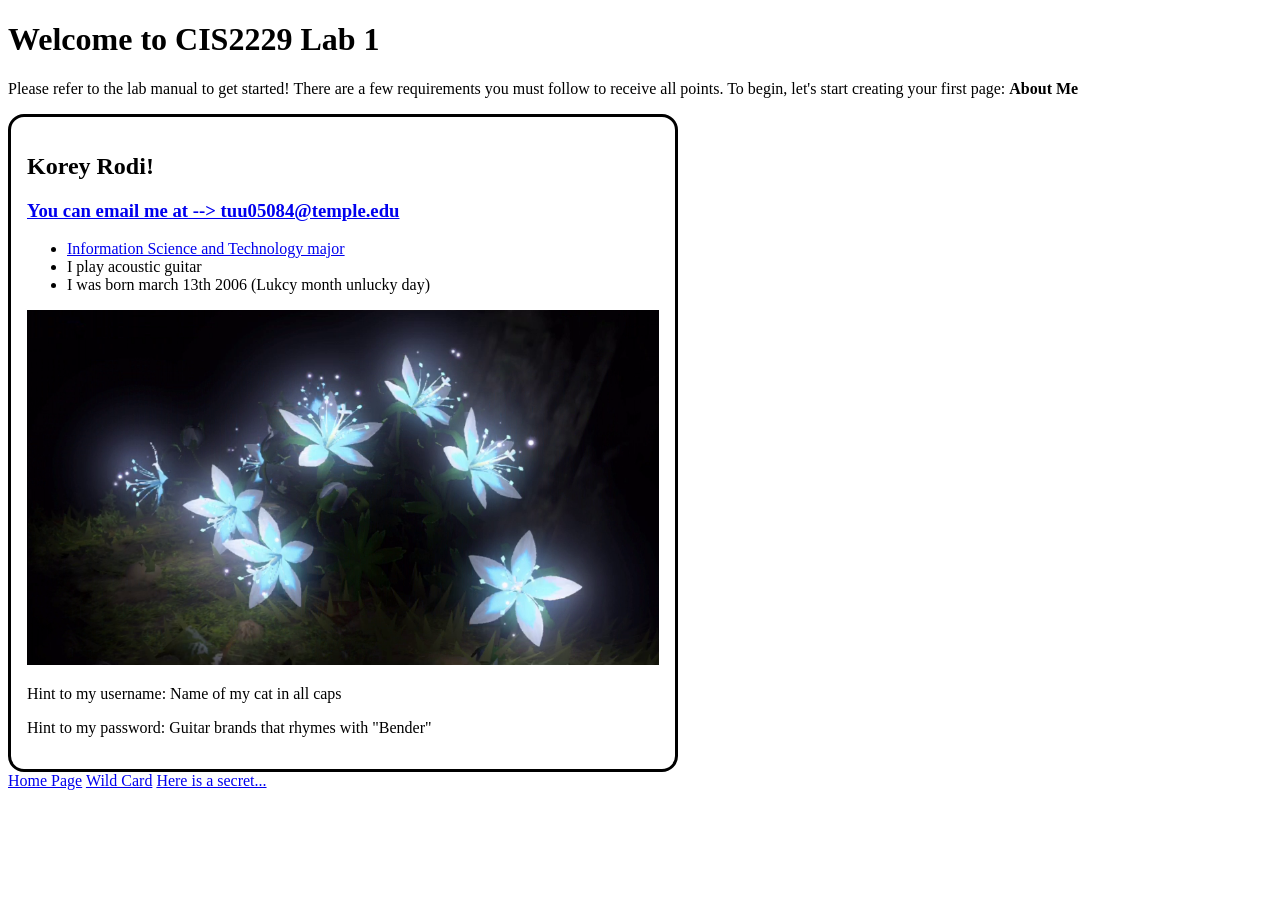
==== Lab 1/index.html @ 2a2323c9 "9/4 These are the changes I made to the lab" ====
<!DOCTYPE html>
<html lang="en">

<head>
    <meta charset="UTF-8">
    <meta name="viewport" content="width=device-width, initial-scale=1.0">

    <!-- Change the title tag. This is the title for the webpage's tab -->
    <title>Lab 1 Korey Rodi</title>

    <!-- We are going to add styling using the external styling method -->
    <link rel="stylesheet" href="./styles/index.css">

</head>

<body>

    <!-- When you are done the lab, please delete the lines below before submitting -->
    <h1> Welcome to CIS2229 Lab 1 </h1>
    <p>Please refer to the lab manual to get started! There are a few requirements
        you must follow to receive all points. To begin, let's start creating your first page: <strong>About Me</strong>
    </p>
    <!-- ^^^ DELETE THE LINES ABOVE THIS COMMENT BEFORE SUBMITTING ^^^ -->

    <!-- Start of About Me Section  -->
    <div id="profileCard">
        <!-- Step 1: Add the contents required for your About Me page. The first requirement has been partially done for you -->
        <h2>Korey Rodi!</h2>

        <!-- Step 2: Add your TU email here -->
        <div id="email_info">
            <h3><a href="mailto:tuu05084@temple.edu">You can email me at --> tuu05084@temple.edu</a></h3>
        </div>

        <!-- Step 3: Add 3 things about you: Fun Fact, Major/Minors and Where you are from -->
        <!-- Note: An unordered list has been created for you below with the Major already populated -->
        <ul id="fun_facts">
            <li> 
                <a target="_blank" 
                    href="https://www.temple.edu/academics/degree-programs/information-science-and-technology-major-st-ist-bs">
                    Information Science and Technology major
                </a>
            </li>

            <!-- Add the next list item tag to add another fact about yourself -->
            <li>I play acoustic guitar</li>
            <li>I was born march 13th 2006 (Lukcy month unlucky day) </li>
        </ul>

        <!-- Here is a set of links that are connected to images. Do whatever you want to these, delete or modify them -->
        <div id="image_links">
            <a target="_blank" href="https://youtu.be/uHGShqcAHlQ?si=S4emKSiV4zqkw3ub">
                <!-- A link is wrapped around an image tag, which allows the user to click on the image and open an external site -->
                <img src="./images/silentprincess.png" />
            </a>
        </div>

        <!-- Step 4: Think of a username and password to use later in the lab. Create hints for them here -->
        <div class="secret_hints">
            <p>Hint to my username: Name of my cat in all caps </p>
            <p>Hint to my password: Guitar brands that rhymes with "Bender" </p>
        </div>

    </div>
    <!-- End of About Me Section -->


    <!-- Step 5: Create two files: wildcard.html and secret.html -->
    <!-- secret.html has already been made for you and is located in the secret folder.
        For the wildcard.html, you can simply copy your index file or create a new page from scratch.
        If you opt to create a page from scratch, here are the steps:
            1. Press the (+New File) in the Explorer 
            2. Name the file "wildcard.html"
            3. In the file, type "!" and press enter to get an HTML template
    -->

    <!-- OPTIONAL Step 5.2: Create two files and put them in the styles folder: wildcard.css and secret.css -->
    <!-- ELSE: Use the same styling sheet: index.css -->

    <!-- Step 6: Create a navigation bar that links all the .html files -->
    <!-- I have added the tags for you already. You just need to link them to the right page.
         The nav tag is special to a regular ole' div,
         in which it is used to define the webpage structure clearly for search engines as well as marking
         the navigation bar properly for accessibility. Feel free to move this navigation section anywhere 
         you want in the code.
    -->
    <nav>
        <a href="index.html">Home Page</a>
        <a href="wildcard.html">Wild Card</a>
        <a href="./secret/secret.html">Here is a secret...</a>
    </nav>

    <!-- Step 7: Modify wildcard.html and secret.html with their corresponding content as stated in the
         lab manual 
    -->

    <!-- Step 8: Go to the styles folder and modify all the .css files you have to match the requirements
         in the lab manual 
    -->

    <!-- FINISH: Ensure that you have done the following:
            + Have three .html files
            + Modified the .css files
            + Fulfilled every requirements in Part 1 of the lab manual
        NOTE: You can still modify your website after doing Part 2 and 3! 
        (optional) Feel free to delete all the comments when you are done 
    -->
</body>

</html>
---- Lab 1/styles/index.css ----
#profileCard {
    justify-self: center;
    width: 50%;
    border: black solid 0.2em;
    border-radius: 1rem;
    padding: 1rem;
}

#profileCard img {
    width: 100%;
}
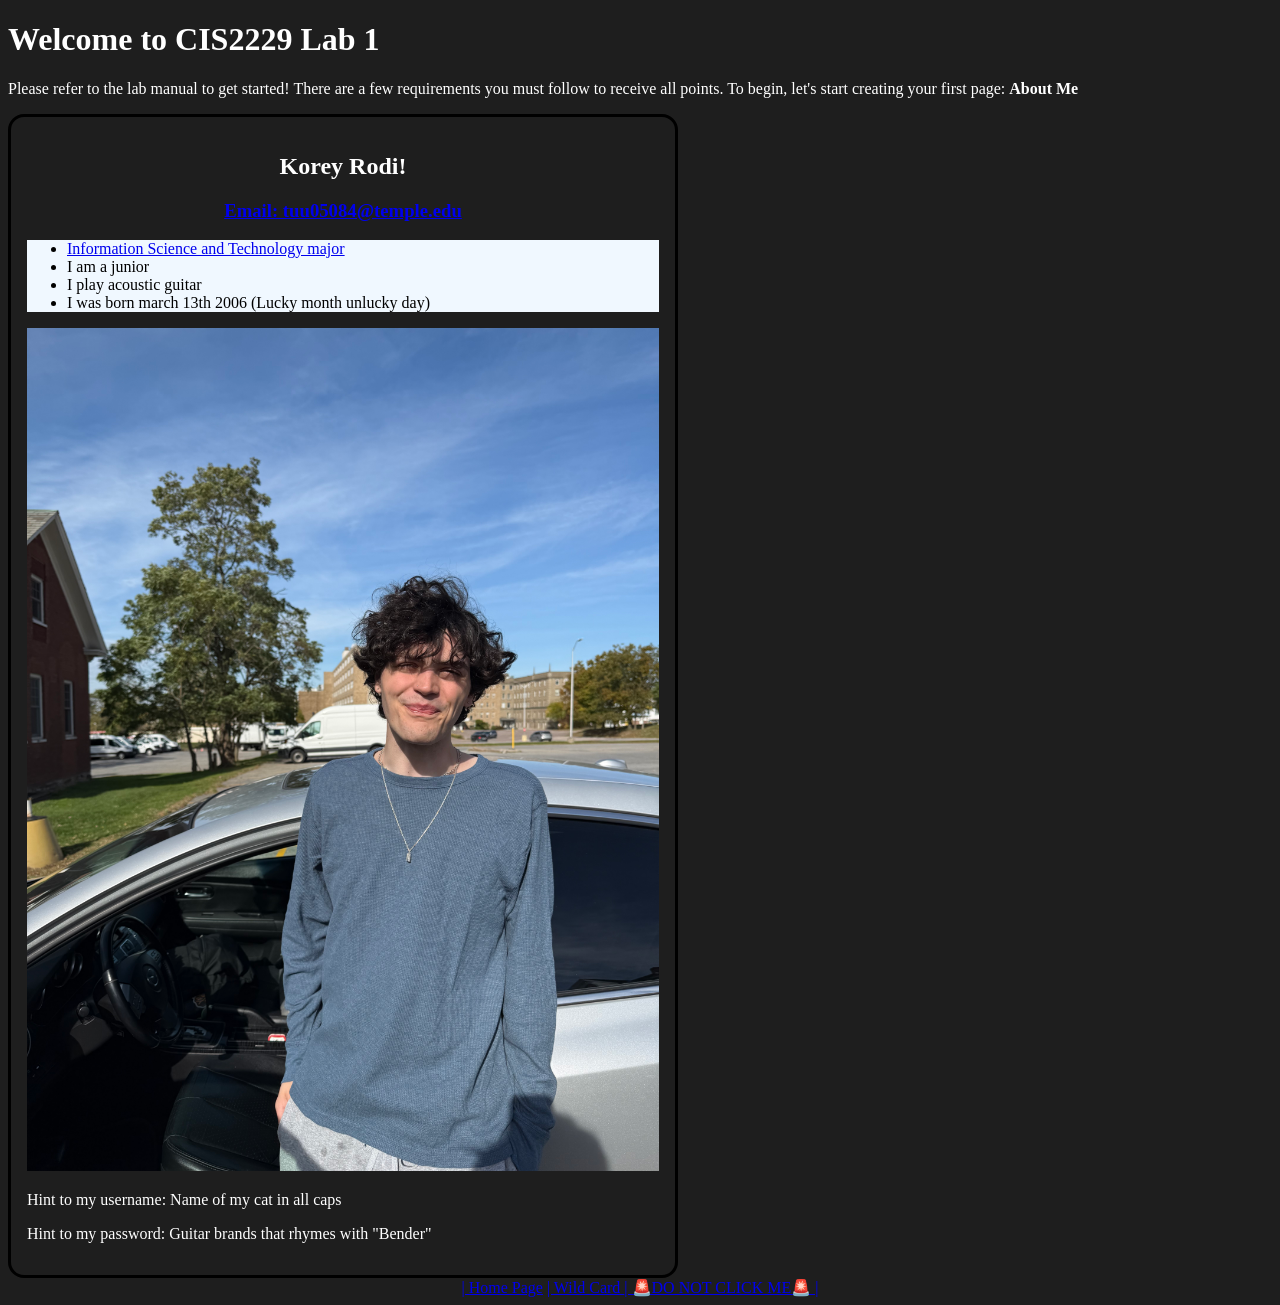
==== commit 99d0ec16: "9/4" ====
--- a/Lab 1/index.html
+++ b/Lab 1/index.html
@@ -25,11 +25,11 @@
     <!-- Start of About Me Section  -->
     <div id="profileCard">
         <!-- Step 1: Add the contents required for your About Me page. The first requirement has been partially done for you -->
-        <h2>Korey Rodi!</h2>
+        <h2><Center>Korey Rodi!</Center></h2>
 
         <!-- Step 2: Add your TU email here -->
         <div id="email_info">
-            <h3><a href="mailto:tuu05084@temple.edu">You can email me at --> tuu05084@temple.edu</a></h3>
+            <h3><center><a href="mailto:tuu05084@temple.edu">Email: tuu05084@temple.edu</a></center></h3>
         </div>
 
         <!-- Step 3: Add 3 things about you: Fun Fact, Major/Minors and Where you are from -->
@@ -43,15 +43,16 @@
             </li>
 
             <!-- Add the next list item tag to add another fact about yourself -->
+            <li>I am a junior</li>
             <li>I play acoustic guitar</li>
-            <li>I was born march 13th 2006 (Lukcy month unlucky day) </li>
+            <li>I was born march 13th 2006 (Lucky month unlucky day) </li>
         </ul>
 
         <!-- Here is a set of links that are connected to images. Do whatever you want to these, delete or modify them -->
         <div id="image_links">
-            <a target="_blank" href="https://youtu.be/uHGShqcAHlQ?si=S4emKSiV4zqkw3ub">
+            <a target="_blank" href="https://www.youtube.com/watch?v=J---aiyznGQ&list=RDJ---aiyznGQ&start_radio=1">
                 <!-- A link is wrapped around an image tag, which allows the user to click on the image and open an external site -->
-                <img src="./images/silentprincess.png" />
+                <img src="images/Korey.jpg" alt = "Me standing in front of my old car">
             </a>
         </div>
 
@@ -84,11 +85,11 @@
          the navigation bar properly for accessibility. Feel free to move this navigation section anywhere 
          you want in the code.
     -->
-    <nav>
-        <a href="index.html">Home Page</a>
-        <a href="wildcard.html">Wild Card</a>
-        <a href="./secret/secret.html">Here is a secret...</a>
-    </nav>
+    <nav><Center>
+		<a href="index.html">| Home Page</a>
+        <a href="wildcard.html">| Wild Card </a>
+        <a href="./secret/secret.html">| 🚨DO NOT CLICK ME🚨 |</a>
+ 	</Center></nav>
 
     <!-- Step 7: Modify wildcard.html and secret.html with their corresponding content as stated in the
          lab manual 
--- a/Lab 1/styles/index.css
+++ b/Lab 1/styles/index.css
@@ -8,4 +8,14 @@
 
 #profileCard img {
     width: 100%;
+}
+
+body {
+    background-color: #1e1e1e; 
+    color: white;            
+}
+
+#fun_facts {
+    background-color: aliceblue;
+    color: black;   
 }
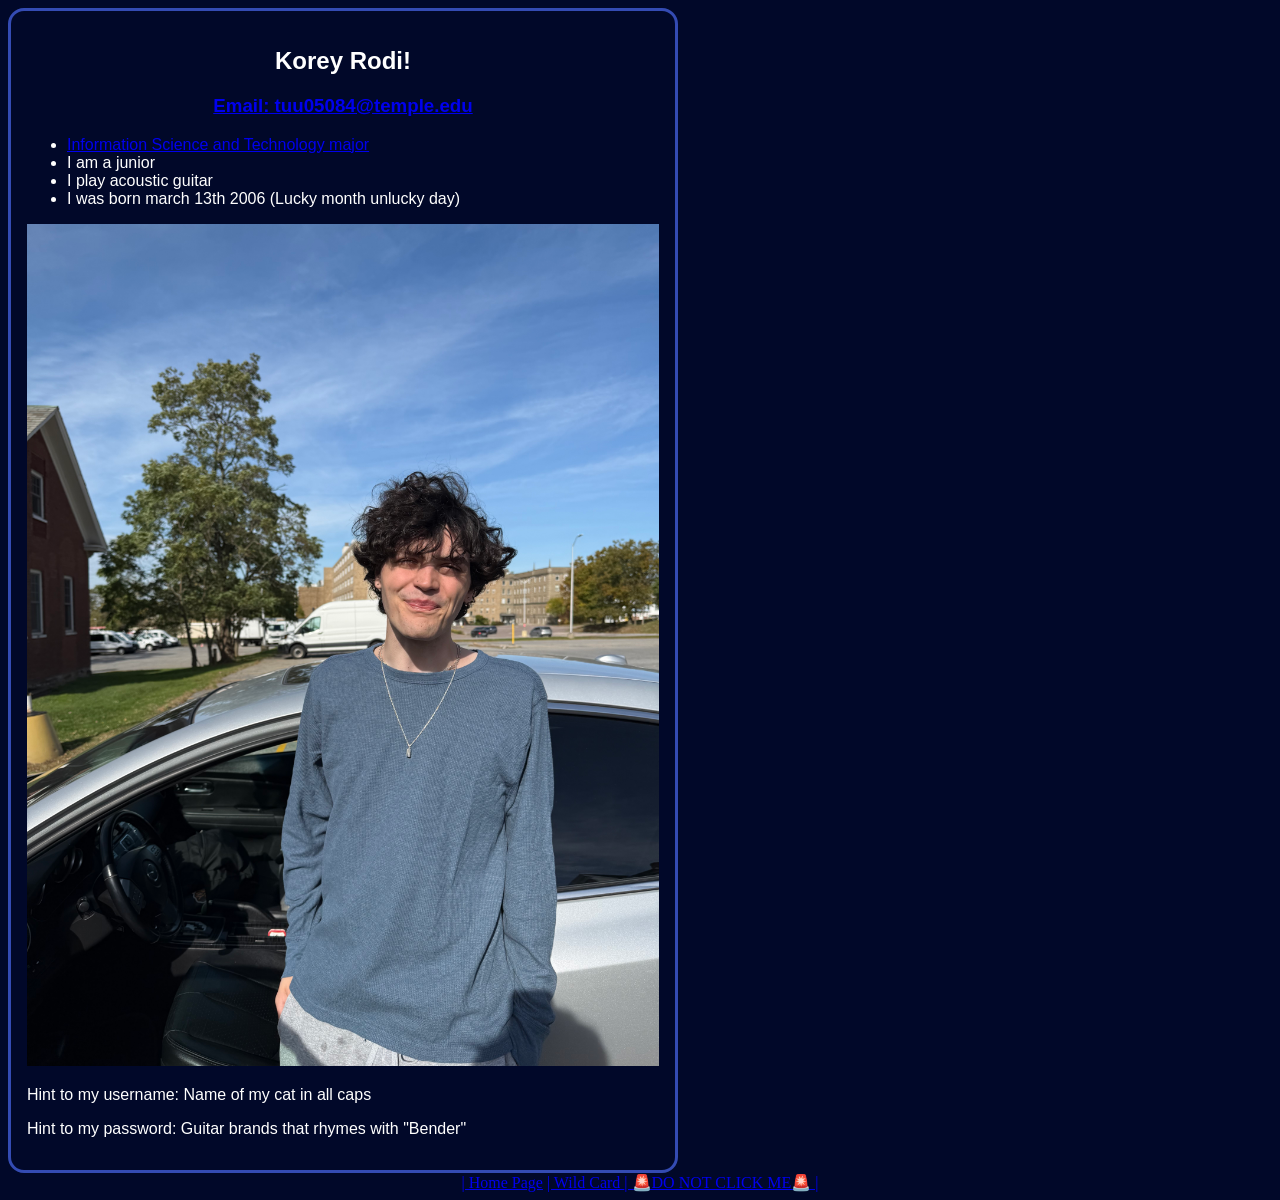
==== commit 1d929b09: "9/4 Add HT access" ====
--- a/Lab 1/index.html
+++ b/Lab 1/index.html
@@ -15,17 +15,10 @@
 
 <body>
 
-    <!-- When you are done the lab, please delete the lines below before submitting -->
-    <h1> Welcome to CIS2229 Lab 1 </h1>
-    <p>Please refer to the lab manual to get started! There are a few requirements
-        you must follow to receive all points. To begin, let's start creating your first page: <strong>About Me</strong>
-    </p>
-    <!-- ^^^ DELETE THE LINES ABOVE THIS COMMENT BEFORE SUBMITTING ^^^ -->
-
     <!-- Start of About Me Section  -->
     <div id="profileCard">
         <!-- Step 1: Add the contents required for your About Me page. The first requirement has been partially done for you -->
-        <h2><Center>Korey Rodi!</Center></h2>
+       <h2><Center>Korey Rodi!</Center></h2>
 
         <!-- Step 2: Add your TU email here -->
         <div id="email_info">
--- a/Lab 1/styles/index.css
+++ b/Lab 1/styles/index.css
@@ -1,9 +1,13 @@
 #profileCard {
     justify-self: center;
     width: 50%;
-    border: black solid 0.2em;
+    border: #344bb3 solid 0.2em;
     border-radius: 1rem;
     padding: 1rem;
+    font-family: Chalkduster, Helvetica, sans-serif;
+    font-size: 23;
+    color: white;
+    font-weight: 100;
 }
 
 #profileCard img {
@@ -11,11 +15,6 @@
 }
 
 body {
-    background-color: #1e1e1e; 
+    background-color: #010829; 
     color: white;            
-}
-
-#fun_facts {
-    background-color: aliceblue;
-    color: black;   
 }
